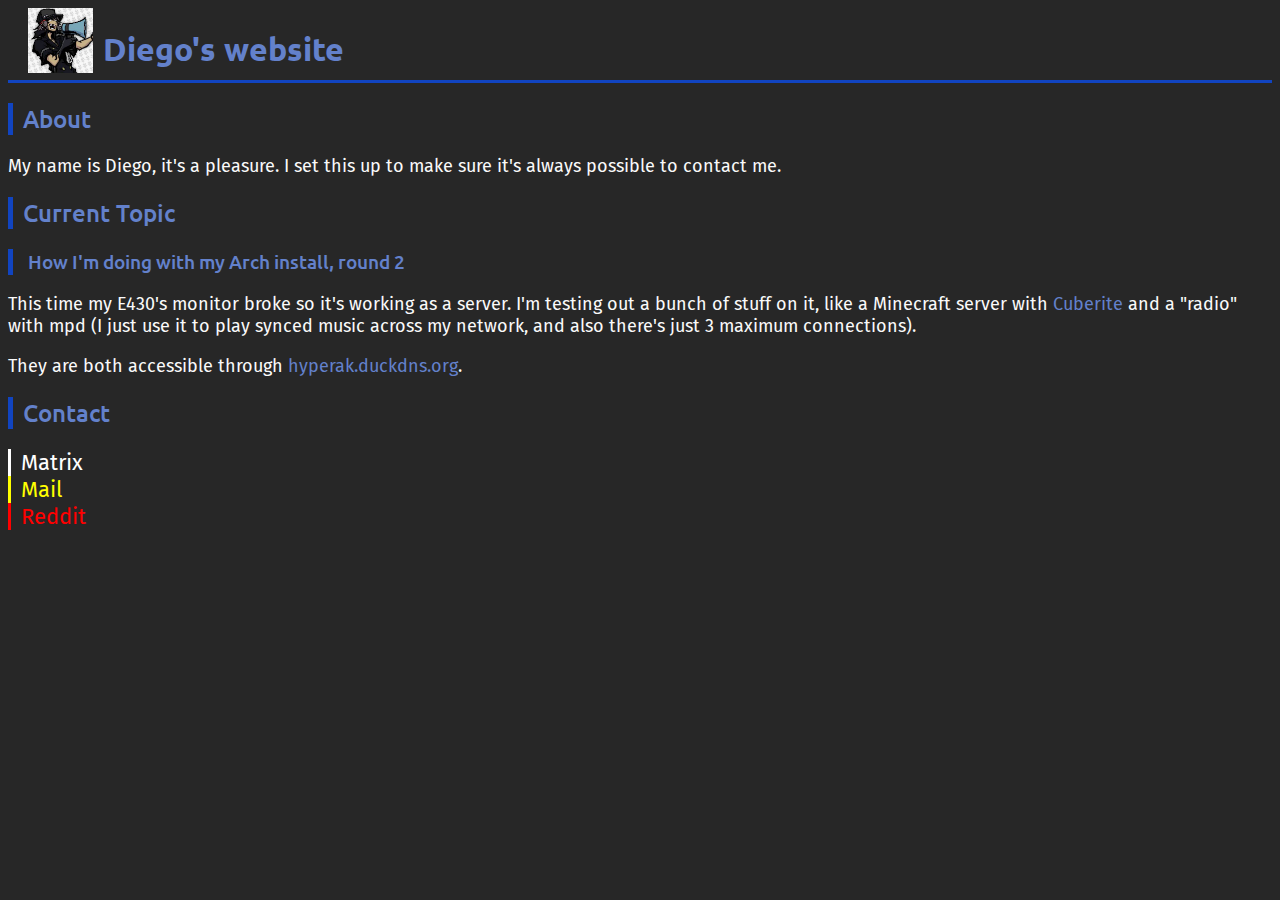
==== index.html @ 0665ee72 "Tox is not bloat but it is TOO little bloat" ====
<!DOCTYPE html>
<html lang="en">
<head>
<title>Diego Esaa</title>
<link rel="shortcut icon" href="images/favicon.jpg"/>
<link rel="stylesheet" href="https://fonts.googleapis.com/css?family=Fira+Sans|Ubuntu:700|Ubuntu:500">
<link rel="stylesheet" type="text/css" href="style.css">
</head>
<body>

<header>
	<img style="float: left" src="images/CurrentProfilePicture.jpg" alt="Profile Picture" width="65" height="65">
	<h1 style="float: left">Diego's website</h1>
</header>

<h2>About</h2>

	<p>My name is Diego, it's a pleasure. I set this up to make sure it's always possible to contact me.</p>

<h2>Current Topic</h2>
<h3>How I'm doing with my Arch install, round 2</h3>

	<p>This time my E430's monitor broke so it's working as a server. I'm testing out a bunch of stuff on it, like a Minecraft server with <a href="https://cuberite.org" target="_blank">Cuberite</a> and a "radio" with mpd (I just use it to play synced music across my network, and also there's just 3 maximum connections).</p>
	<p>They are both accessible through <a href="http://hyprak.duckdns.org:8000">hyperak.duckdns.org</a>.</p>

<h2>Contact</h2>

	<a class="contact-matrix" href="@hyperak:matrix.org">Matrix</a>
	<a class="contact-email" href="mailto:diego@airmail.cc">Mail</a>
	<a class="contact-reddit" href="https://reddit.com/u/hyperak1337">Reddit</a>

</body>
</html>
---- style.css ----
* {
box-sizing: border-box;
word-wrap: break-word;
}

body {
background-color: #272727;
/*text-transform: lowercase;*/
}

h1 {
padding-left: 10px
}

p,a {
font-family: 'Fira Sans';
font-size: 18px;
}

header,h2,h3 {
color: #6381cb;
}

p {
color: #fafafa;
}

a {
color: #6381cb;
text-decoration: none;
} 

header {
font-family: 'Ubuntu';
font-weight: 700;
padding: 0px 20px 0px 20px;
border-bottom: 3px solid #1144c0;
height: 75px;
box-sizing: border-box;
}

h2 {
font-family: 'Ubuntu';
font-weight: 500;
padding: 0px 0px 0px 10px;
border-left: 5px solid #1144c0;
}

h3 {
font-family: 'Ubuntu';
font-weight: 500;
padding: 0px 0px 0px 15px;
border-left: 5px solid #1144c0;
}

a[class^="contact-"] {
display: table;
font-size: 22px;
padding: 0px 10px 0px 10px;
border-left-width: 3px;
border-left-style: solid;
}

.contact-reddit {

border-left: 3px solid #ff0000;
color: #ff0000;
}

.contact-email {
border-left: 3px solid #ffff00;
color: #ffff00;
}

.contact-matrix {
border-left: 3px solid #ffffff;
color: #ffffff;
}
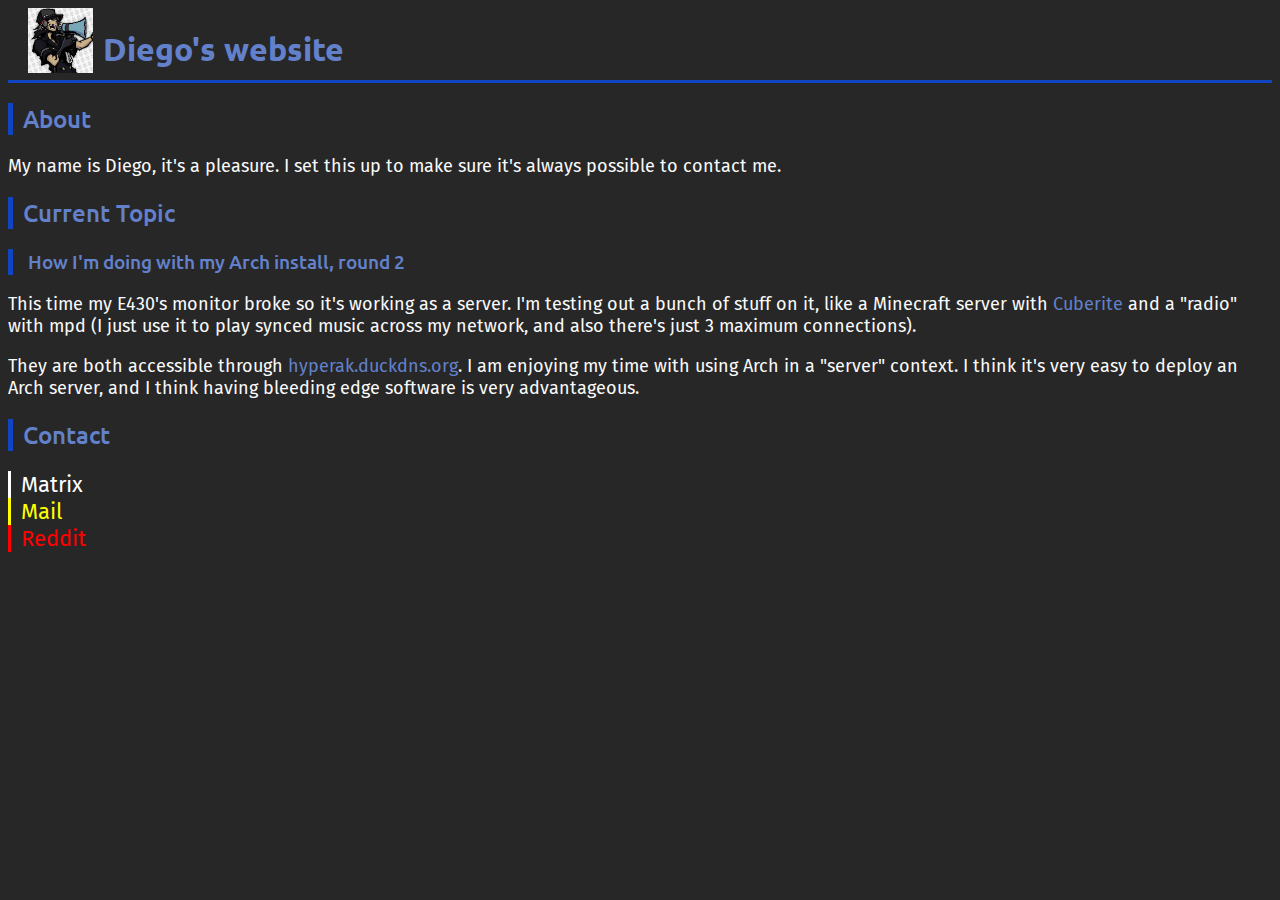
==== commit 25fb7229: "Tox is not bloat but it is TOO little bloat" ====
--- a/index.html
+++ b/index.html
@@ -21,7 +21,7 @@
 <h3>How I'm doing with my Arch install, round 2</h3>
 
 	<p>This time my E430's monitor broke so it's working as a server. I'm testing out a bunch of stuff on it, like a Minecraft server with <a href="https://cuberite.org" target="_blank">Cuberite</a> and a "radio" with mpd (I just use it to play synced music across my network, and also there's just 3 maximum connections).</p>
-	<p>They are both accessible through <a href="http://hyprak.duckdns.org:8000">hyperak.duckdns.org</a>.</p>
+	<p>They are both accessible through <a href="http://hyperak.duckdns.org:8000">hyperak.duckdns.org</a>. I am enjoying my time with using Arch in a "server" context. I think it's very easy to deploy an Arch server, and I think having bleeding edge software is very advantageous.</p>
 
 <h2>Contact</h2>
 
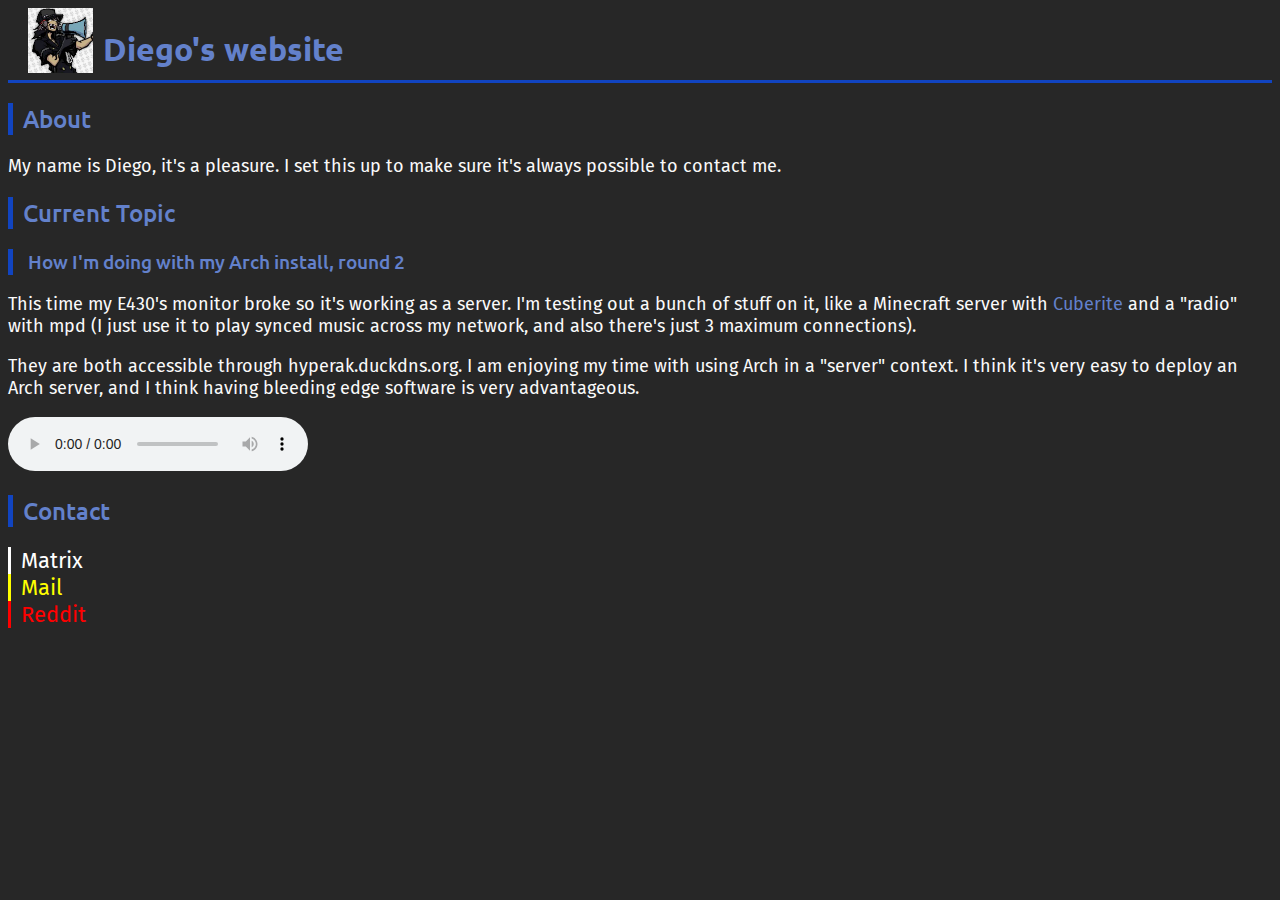
==== commit 7b77eaf2: "audio wow diego you're not smart okay" ====
--- a/index.html
+++ b/index.html
@@ -21,13 +21,20 @@
 <h3>How I'm doing with my Arch install, round 2</h3>
 
 	<p>This time my E430's monitor broke so it's working as a server. I'm testing out a bunch of stuff on it, like a Minecraft server with <a href="https://cuberite.org" target="_blank">Cuberite</a> and a "radio" with mpd (I just use it to play synced music across my network, and also there's just 3 maximum connections).</p>
-	<p>They are both accessible through <a href="http://hyperak.duckdns.org:8000">hyperak.duckdns.org</a>. I am enjoying my time with using Arch in a "server" context. I think it's very easy to deploy an Arch server, and I think having bleeding edge software is very advantageous.</p>
+	<p>They are both accessible through hyperak.duckdns.org. I am enjoying my time with using Arch in a "server" context. I think it's very easy to deploy an Arch server, and I think having bleeding edge software is very advantageous.</p>
+
+<audio controls id="audio-example">
+
+    <source src="http://hyperak.duckdns.org:8000">
+
+    If you see this, just click <a href="http://hyperak.duckdns.org:8000">here</a> for the radio.
+
+</audio>
 
 <h2>Contact</h2>
 
-	<a class="contact-matrix" href="@hyperak:matrix.org">Matrix</a>
-	<a class="contact-email" href="mailto:diego@airmail.cc">Mail</a>
-	<a class="contact-reddit" href="https://reddit.com/u/hyperak1337">Reddit</a>
+	<a class="contact-matrix" href="@hyperak:matrix.org">Matrix</a> <a class="contact-email" href="mailto:diego@airmail.cc">Mail</a> <a 
+	class="contact-reddit" href="https://reddit.com/u/hyperak1337">Reddit</a>
 
 </body>
 </html>
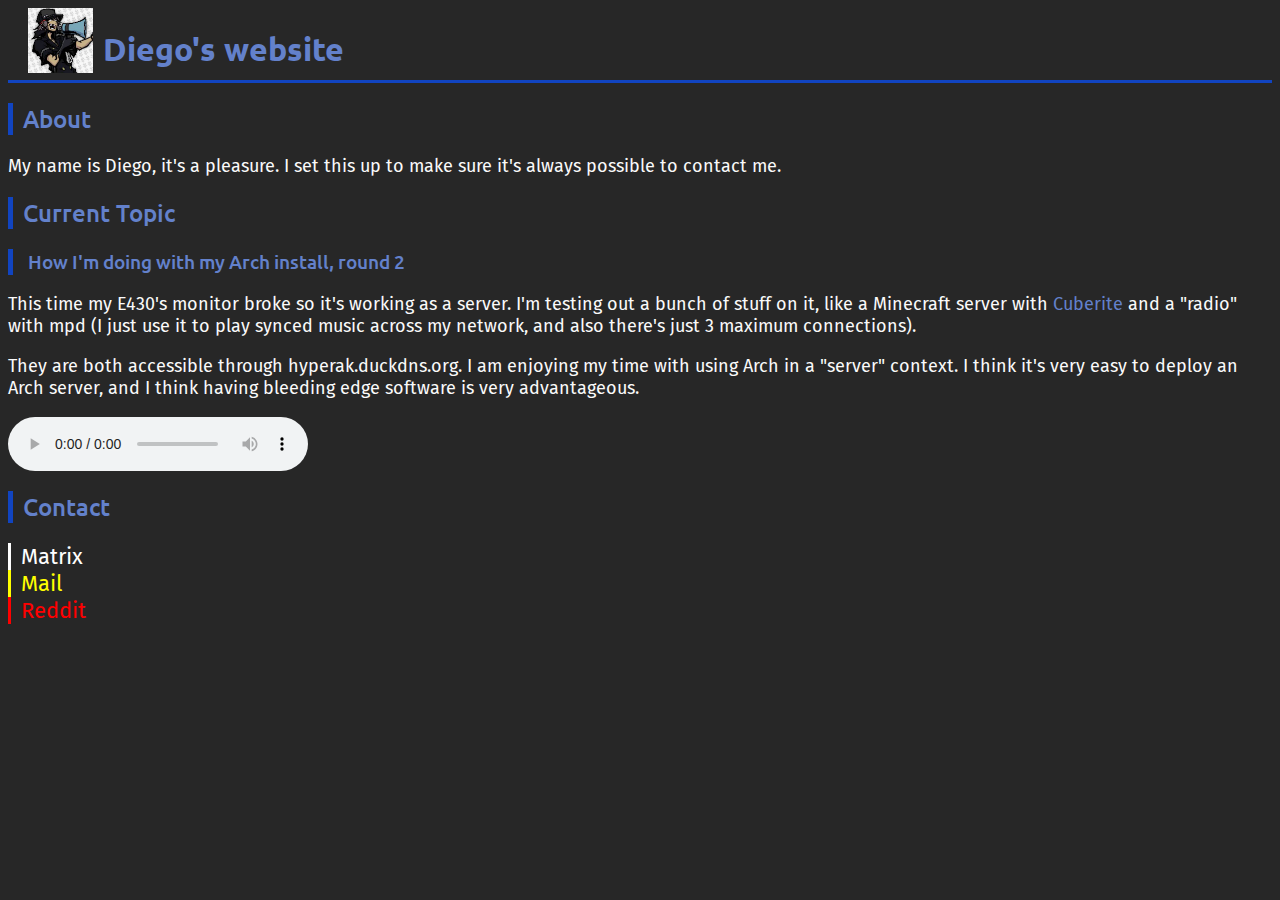
==== commit d6fe2cd9: "audio wow diego you're not smart okay" ====
--- a/index.html
+++ b/index.html
@@ -23,10 +23,10 @@
 	<p>This time my E430's monitor broke so it's working as a server. I'm testing out a bunch of stuff on it, like a Minecraft server with <a href="https://cuberite.org" target="_blank">Cuberite</a> and a "radio" with mpd (I just use it to play synced music across my network, and also there's just 3 maximum connections).</p>
 	<p>They are both accessible through hyperak.duckdns.org. I am enjoying my time with using Arch in a "server" context. I think it's very easy to deploy an Arch server, and I think having bleeding edge software is very advantageous.</p>
 
-<audio controls id="audio-example">
+<audio controls id="audio-example" style="display: block">
+
 
     <source src="http://hyperak.duckdns.org:8000">
-
     If you see this, just click <a href="http://hyperak.duckdns.org:8000">here</a> for the radio.
 
 </audio>
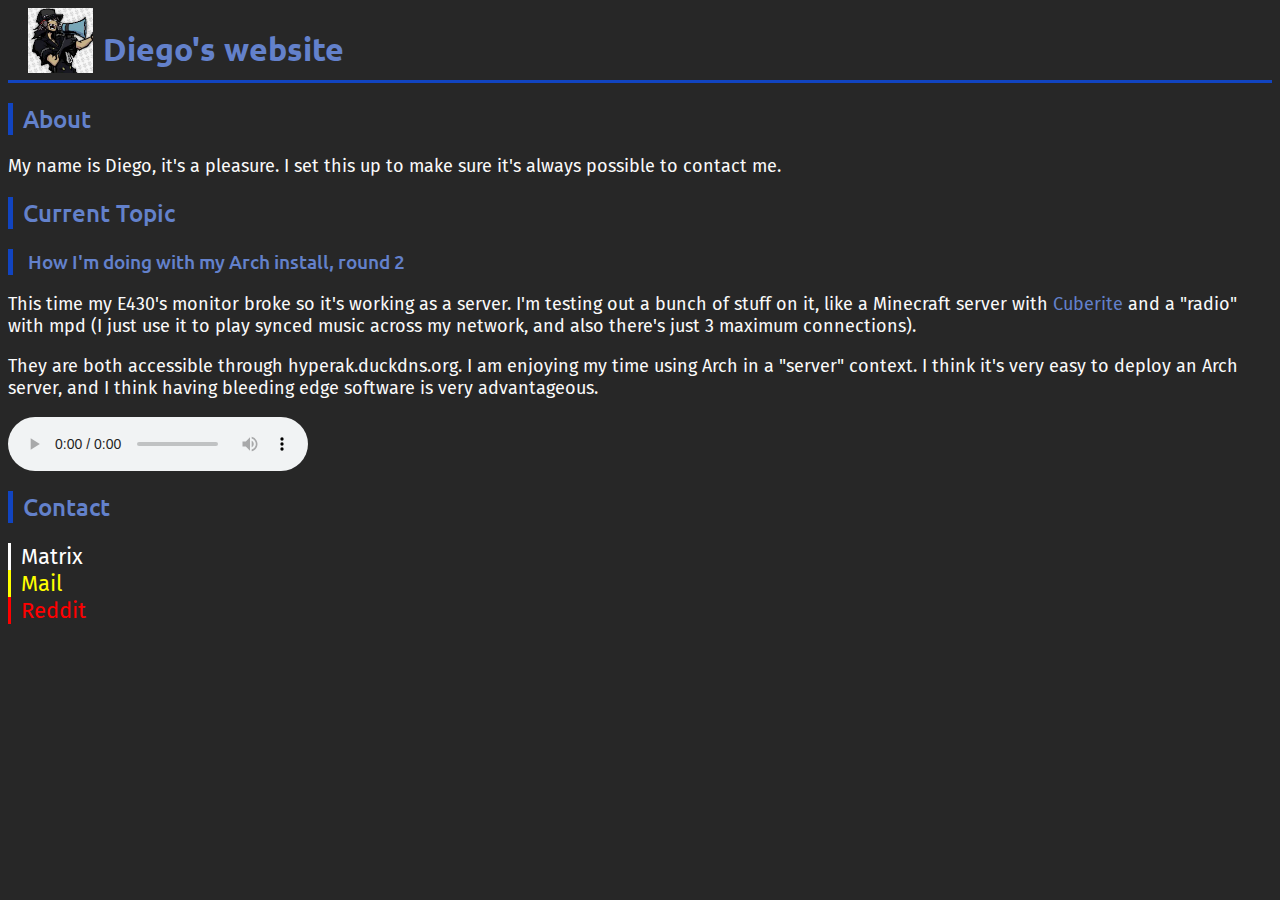
==== commit 25ef5f4b: "absolutely disgusting grammar" ====
--- a/index.html
+++ b/index.html
@@ -21,7 +21,7 @@
 <h3>How I'm doing with my Arch install, round 2</h3>
 
 	<p>This time my E430's monitor broke so it's working as a server. I'm testing out a bunch of stuff on it, like a Minecraft server with <a href="https://cuberite.org" target="_blank">Cuberite</a> and a "radio" with mpd (I just use it to play synced music across my network, and also there's just 3 maximum connections).</p>
-	<p>They are both accessible through hyperak.duckdns.org. I am enjoying my time with using Arch in a "server" context. I think it's very easy to deploy an Arch server, and I think having bleeding edge software is very advantageous.</p>
+	<p>They are both accessible through hyperak.duckdns.org. I am enjoying my time using Arch in a "server" context. I think it's very easy to deploy an Arch server, and I think having bleeding edge software is very advantageous.</p>
 
 <audio controls id="audio-example" style="display: block">
 
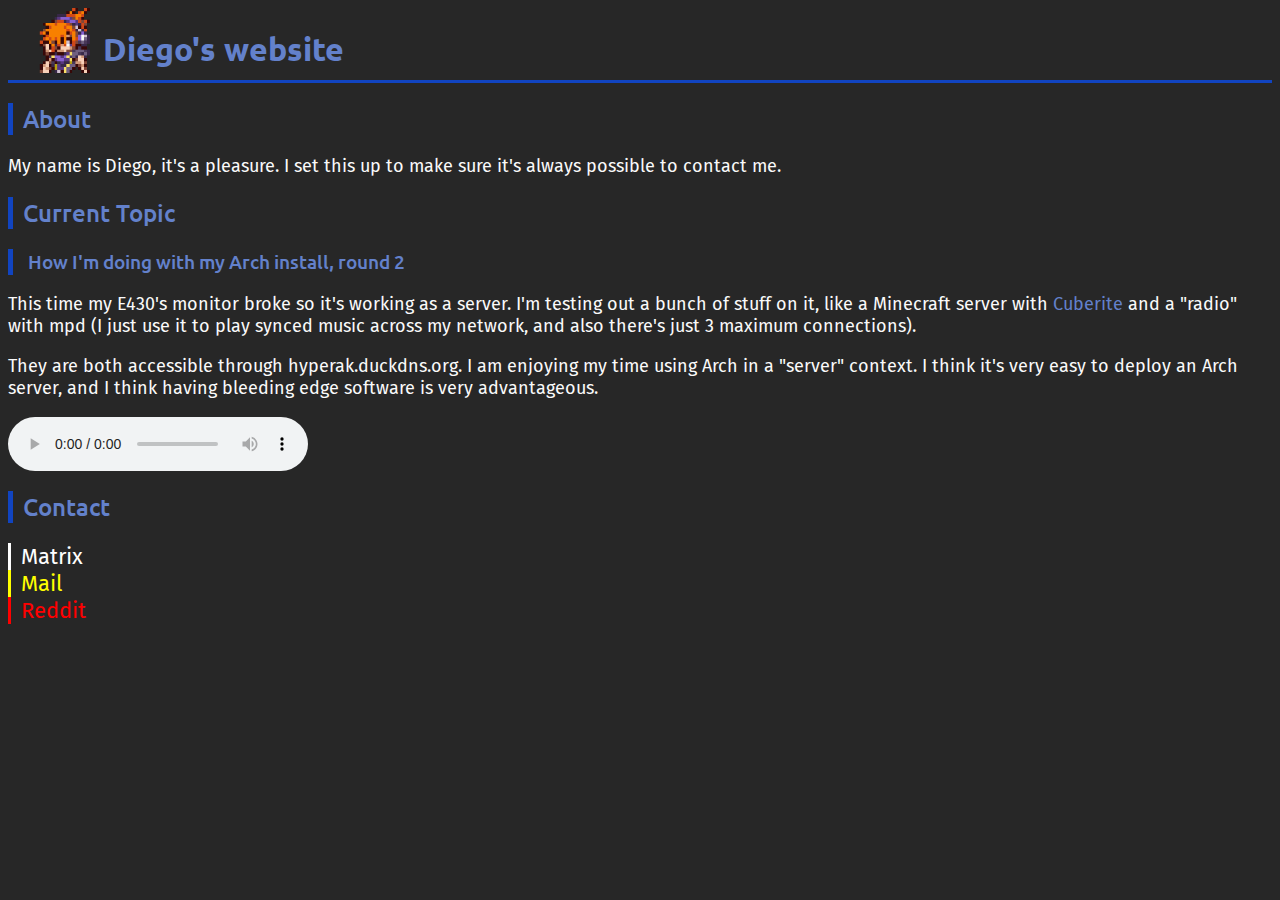
==== commit c5feacba: "New PFP" ====
--- a/index.html
+++ b/index.html
@@ -1,40 +1,40 @@
-<!DOCTYPE html>
-<html lang="en">
-<head>
-<title>Diego Esaa</title>
-<link rel="shortcut icon" href="images/favicon.jpg"/>
-<link rel="stylesheet" href="https://fonts.googleapis.com/css?family=Fira+Sans|Ubuntu:700|Ubuntu:500">
-<link rel="stylesheet" type="text/css" href="style.css">
-</head>
-<body>
-
-<header>
-	<img style="float: left" src="images/CurrentProfilePicture.jpg" alt="Profile Picture" width="65" height="65">
-	<h1 style="float: left">Diego's website</h1>
-</header>
-
-<h2>About</h2>
-
-	<p>My name is Diego, it's a pleasure. I set this up to make sure it's always possible to contact me.</p>
-
-<h2>Current Topic</h2>
-<h3>How I'm doing with my Arch install, round 2</h3>
-
-	<p>This time my E430's monitor broke so it's working as a server. I'm testing out a bunch of stuff on it, like a Minecraft server with <a href="https://cuberite.org" target="_blank">Cuberite</a> and a "radio" with mpd (I just use it to play synced music across my network, and also there's just 3 maximum connections).</p>
-	<p>They are both accessible through hyperak.duckdns.org. I am enjoying my time using Arch in a "server" context. I think it's very easy to deploy an Arch server, and I think having bleeding edge software is very advantageous.</p>
-
-<audio controls id="audio-example" style="display: block">
-
-
-    <source src="http://hyperak.duckdns.org:8000">
-    If you see this, just click <a href="http://hyperak.duckdns.org:8000">here</a> for the radio.
-
-</audio>
-
-<h2>Contact</h2>
-
-	<a class="contact-matrix" href="@hyperak:matrix.org">Matrix</a> <a class="contact-email" href="mailto:diego@airmail.cc">Mail</a> <a 
-	class="contact-reddit" href="https://reddit.com/u/hyperak1337">Reddit</a>
-
-</body>
-</html>
+<!DOCTYPE html>
+<html lang="en">
+<head>
+<title>Diego Esaa</title>
+<link rel="shortcut icon" href="images/favicon.jpg"/>
+<link rel="stylesheet" href="https://fonts.googleapis.com/css?family=Fira+Sans|Ubuntu:700|Ubuntu:500">
+<link rel="stylesheet" type="text/css" href="style.css">
+</head>
+<body>
+
+<header>
+	<img style="float: left" src="images/CurrentProfilePicture.gif" alt="Profile Picture" width="65" height="65">
+	<h1 style="float: left">Diego's website</h1>
+</header>
+
+<h2>About</h2>
+
+	<p>My name is Diego, it's a pleasure. I set this up to make sure it's always possible to contact me.</p>
+
+<h2>Current Topic</h2>
+<h3>How I'm doing with my Arch install, round 2</h3>
+
+	<p>This time my E430's monitor broke so it's working as a server. I'm testing out a bunch of stuff on it, like a Minecraft server with <a href="https://cuberite.org" target="_blank">Cuberite</a> and a "radio" with mpd (I just use it to play synced music across my network, and also there's just 3 maximum connections).</p>
+	<p>They are both accessible through hyperak.duckdns.org. I am enjoying my time using Arch in a "server" context. I think it's very easy to deploy an Arch server, and I think having bleeding edge software is very advantageous.</p>
+
+<audio controls id="audio-example" style="display: block">
+
+
+    <source src="http://hyperak.duckdns.org:8000">
+    If you see this, just click <a href="http://hyperak.duckdns.org:8000">here</a> for the radio.
+
+</audio>
+
+<h2>Contact</h2>
+
+	<a class="contact-matrix" href="@hyperak:matrix.org">Matrix</a> <a class="contact-email" href="mailto:diego@airmail.cc">Mail</a> <a 
+	class="contact-reddit" href="https://reddit.com/u/hyperak1337">Reddit</a>
+
+</body>
+</html>
